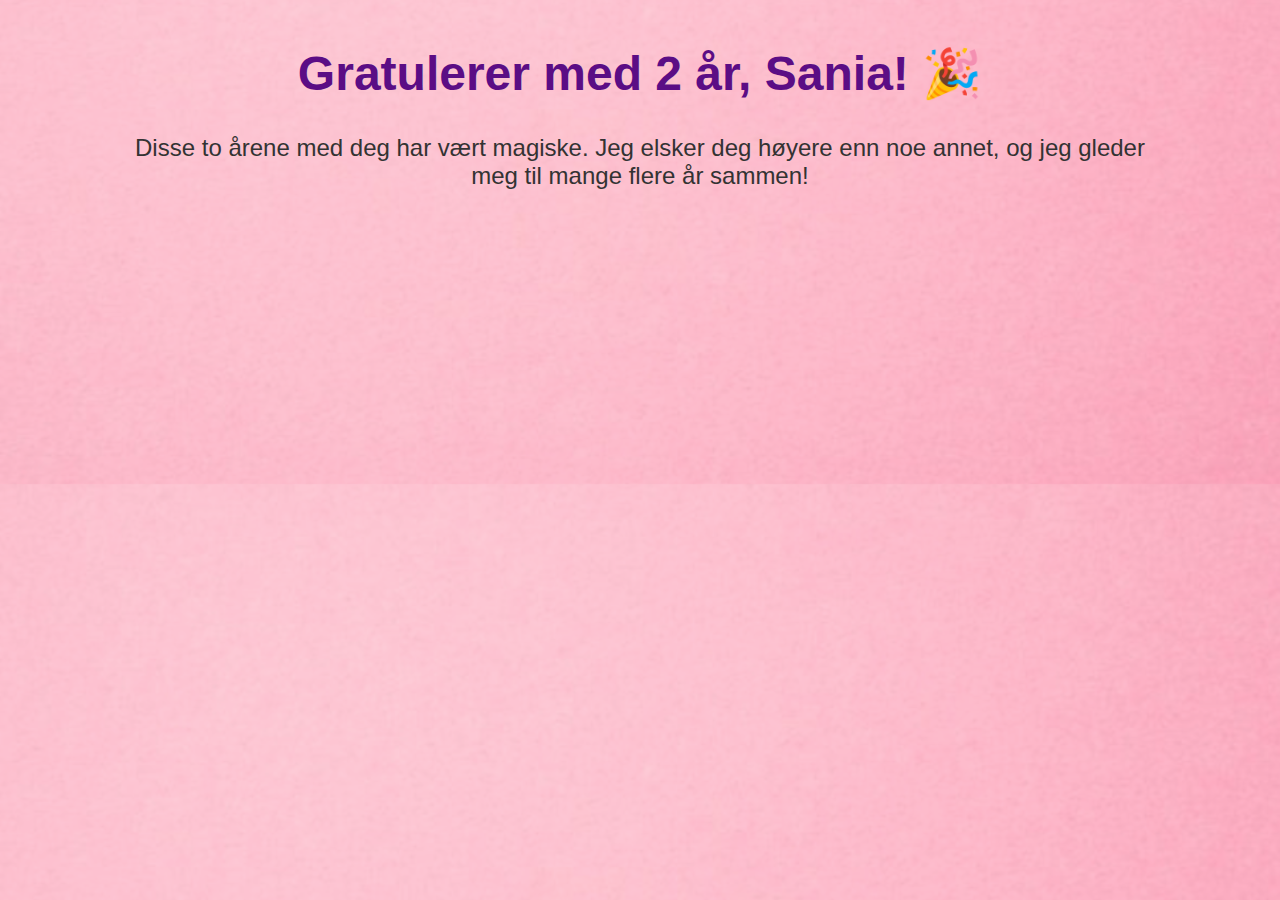
==== html filer/2årJubileum.html @ 8de2c917 "alt" ====
<!DOCTYPE html>
<html lang="en">
<head>
    <meta charset="UTF-8">
    <meta name="viewport" content="width=device-width, initial-scale=1.0">
    <title>2-årsjubileum</title>
    <style>
        body {
            background-image: url('../bilder/lys rosa bakgrunn.png');
            background-size: cover;
            background-position: center;
            margin: 0;
            font-family: 'Arial', sans-serif;
            text-align: center;
            color: #333;
        }

        h1 {
            font-size: 3em;
            color: #5b0d85;
            margin-top: 5vh;
        }

        p {
            font-size: 1.5em;
            margin: 20px auto;
            width: 80%;
        }
    </style>
</head>
<body>
<h1>Gratulerer med 2 år, Sania! 🎉</h1>
<p>
    Disse to årene med deg har vært magiske. Jeg elsker deg høyere enn noe annet, og jeg gleder meg til mange flere år sammen!
</p>
</body>
</html>
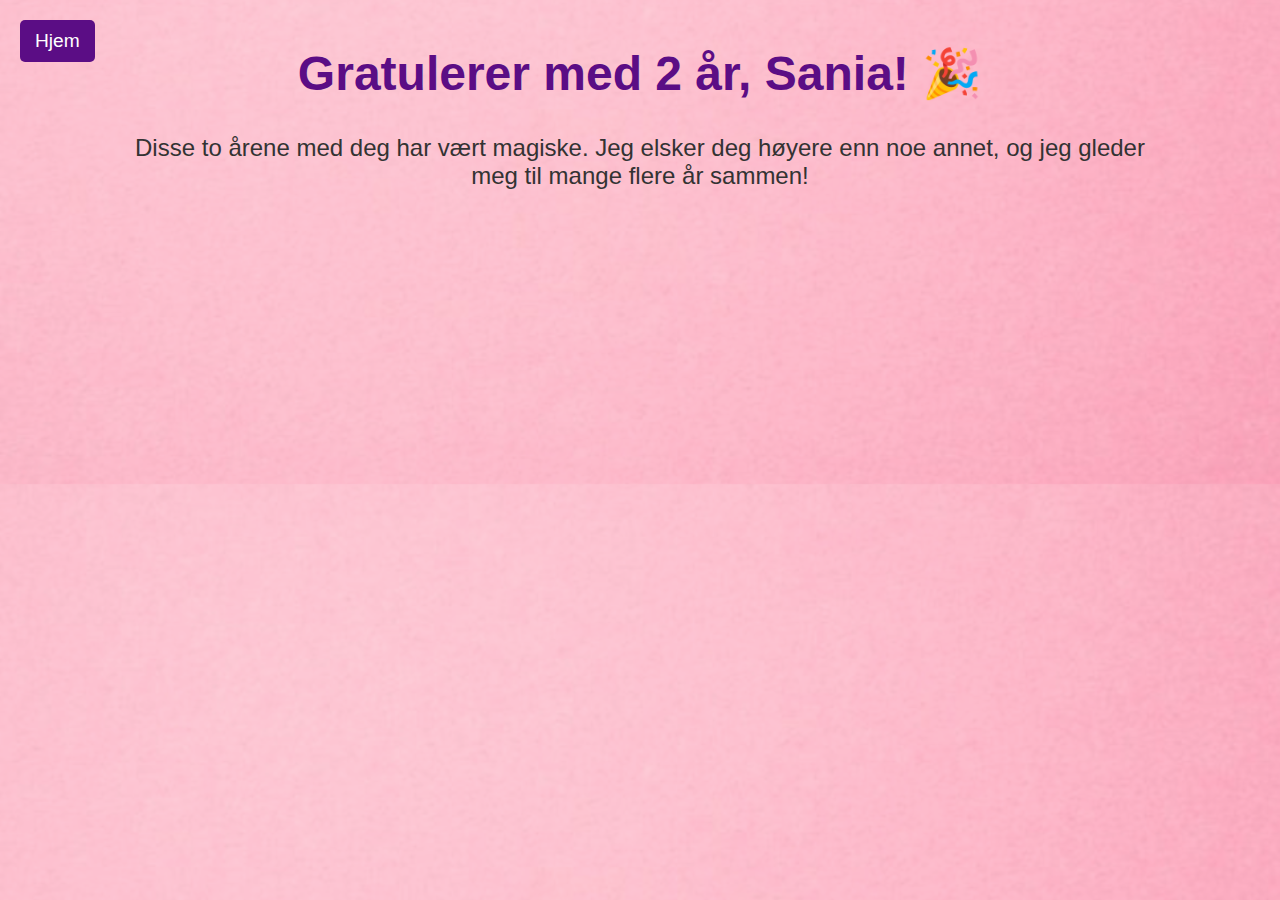
==== commit 4fff572c: "Laget en hjem knap øverst til venste på alle filene utenom index" ====
--- a/html filer/2årJubileum.html
+++ b/html filer/2årJubileum.html
@@ -26,9 +26,29 @@
             margin: 20px auto;
             width: 80%;
         }
+        /* Hjem-knappen */
+        .home-button {
+            position: absolute;
+            top: 20px;
+            left: 20px;
+            background-color: #5b0d85;
+            color: white;
+            text-decoration: none;
+            padding: 10px 15px;
+            font-size: 1.2em;
+            border-radius: 5px;
+            border: none;
+            cursor: pointer;
+        }
+
+        .home-button:hover {
+            background-color: #7a0ea5;
+        }
     </style>
 </head>
 <body>
+<!-- Hjem-knappen -->
+<a href="../index.html" class="home-button">Hjem</a>
 <h1>Gratulerer med 2 år, Sania! 🎉</h1>
 <p>
     Disse to årene med deg har vært magiske. Jeg elsker deg høyere enn noe annet, og jeg gleder meg til mange flere år sammen!
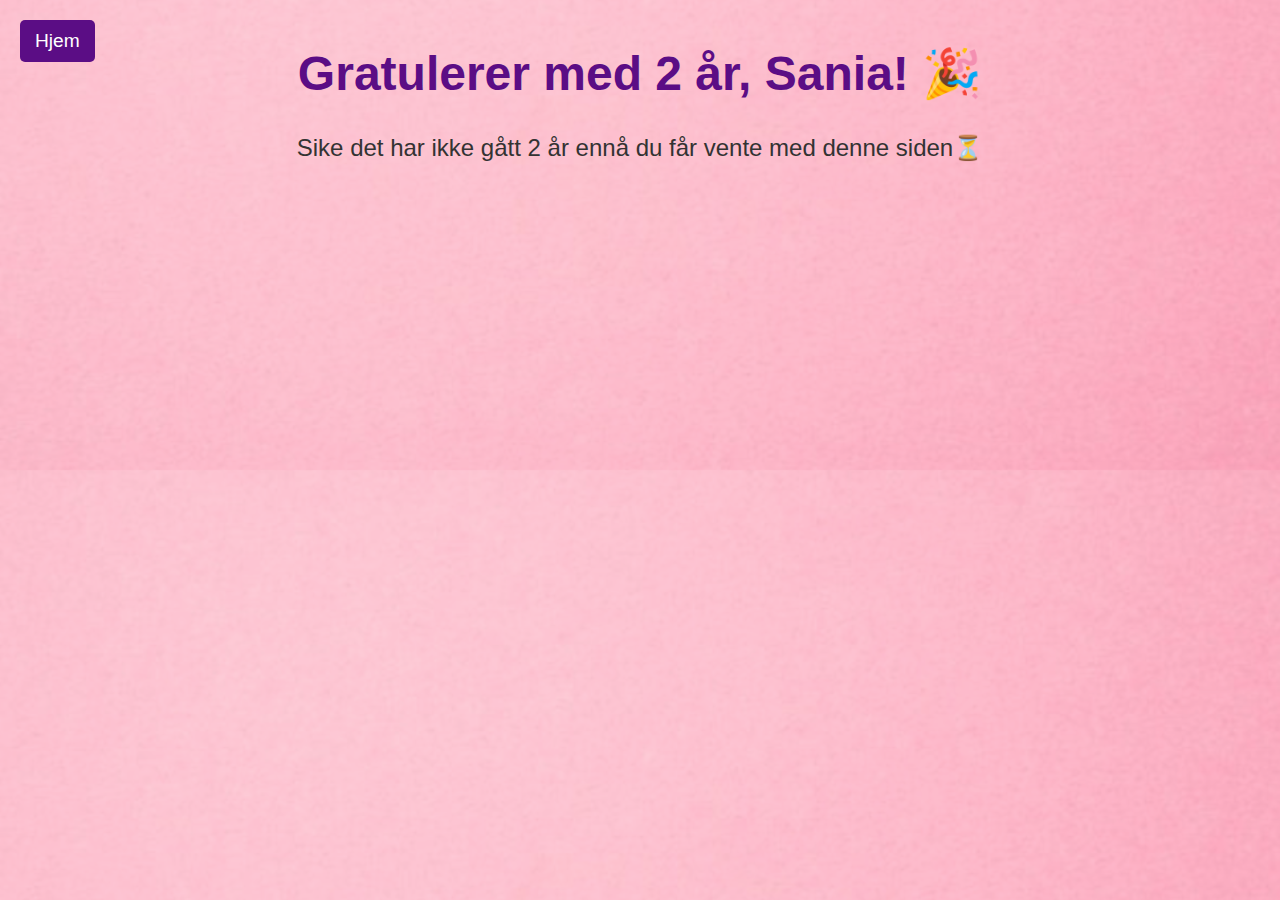
==== commit 287bb1b7: "fikset jubeleum siden" ====
--- a/html filer/2årJubileum.html
+++ b/html filer/2årJubileum.html
@@ -51,7 +51,7 @@
 <a href="../index.html" class="home-button">Hjem</a>
 <h1>Gratulerer med 2 år, Sania! 🎉</h1>
 <p>
-    Disse to årene med deg har vært magiske. Jeg elsker deg høyere enn noe annet, og jeg gleder meg til mange flere år sammen!
+    Sike det har ikke gått 2 år ennå du får vente med denne siden⏳
 </p>
 </body>
 </html>
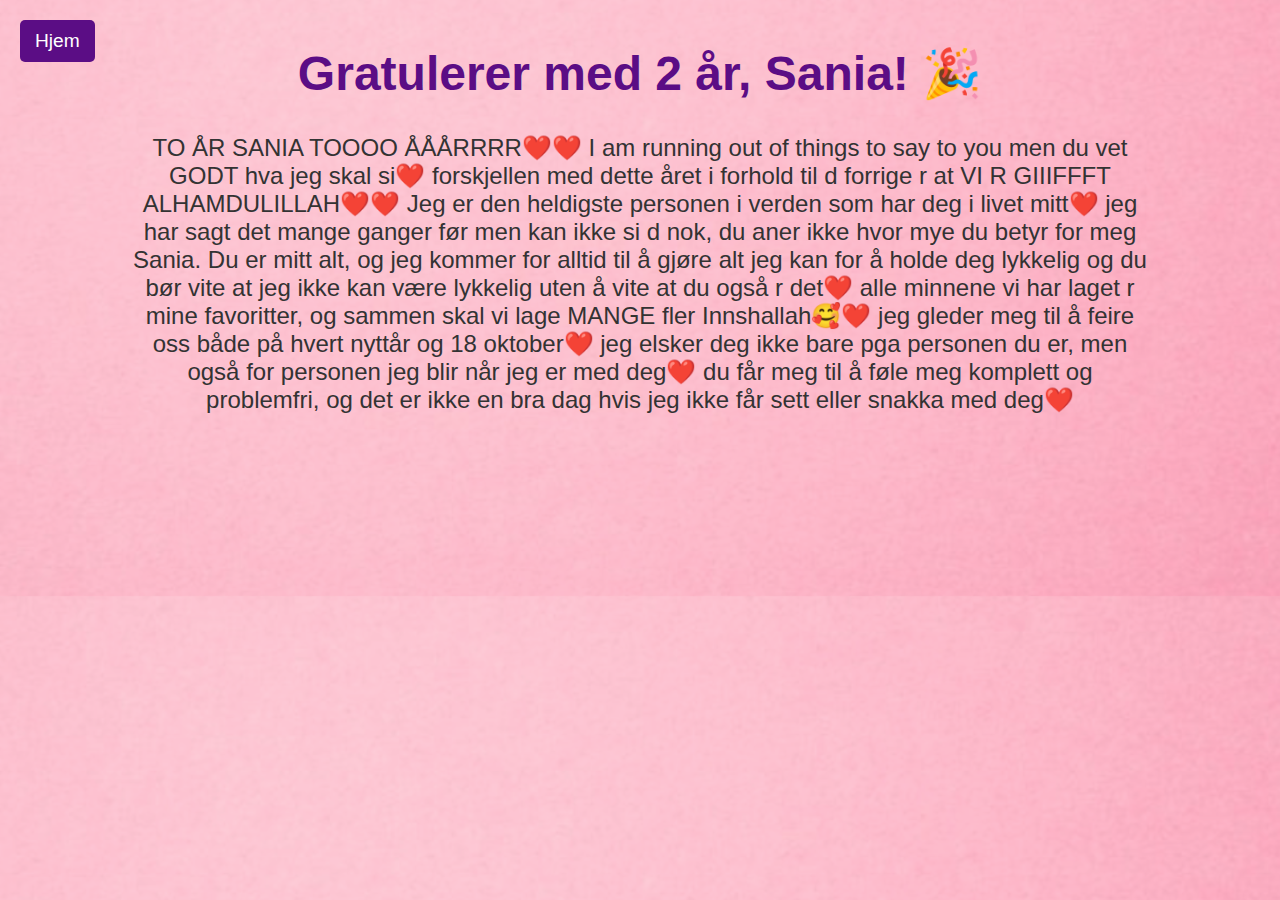
==== commit 77842f0c: "la inn tekst for 2 års jubeleum" ====
--- a/html filer/2årJubileum.html
+++ b/html filer/2årJubileum.html
@@ -51,7 +51,16 @@
 <a href="../index.html" class="home-button">Hjem</a>
 <h1>Gratulerer med 2 år, Sania! 🎉</h1>
 <p>
-    Sike det har ikke gått 2 år ennå du får vente med denne siden⏳
+
+    TO ÅR SANIA TOOOO ÅÅÅRRRR❤️❤️ I am running out of things to say to you men du vet GODT hva jeg skal si❤️
+    forskjellen med dette året i forhold til d forrige r at VI R GIIIFFFT ALHAMDULILLAH❤️❤️
+    Jeg er den heldigste personen i verden som har deg i livet mitt❤️
+    jeg har sagt det mange ganger før men kan ikke si d nok, du aner ikke hvor mye du betyr for meg Sania.
+    Du er mitt alt, og jeg kommer for alltid til å gjøre alt jeg kan for å holde deg lykkelig og du bør vite at jeg ikke kan være lykkelig uten å vite at du også r det❤️
+    alle minnene vi har laget r mine favoritter, og sammen skal vi lage MANGE fler Innshallah🥰❤️
+    jeg gleder meg til å feire oss både på hvert nyttår og 18 oktober❤️
+    jeg elsker deg ikke bare pga personen du er, men også for personen jeg blir når jeg er med deg❤️
+    du får meg til å føle meg komplett og problemfri, og det er ikke en bra dag hvis jeg ikke får sett eller snakka med deg❤️
 </p>
 </body>
 </html>
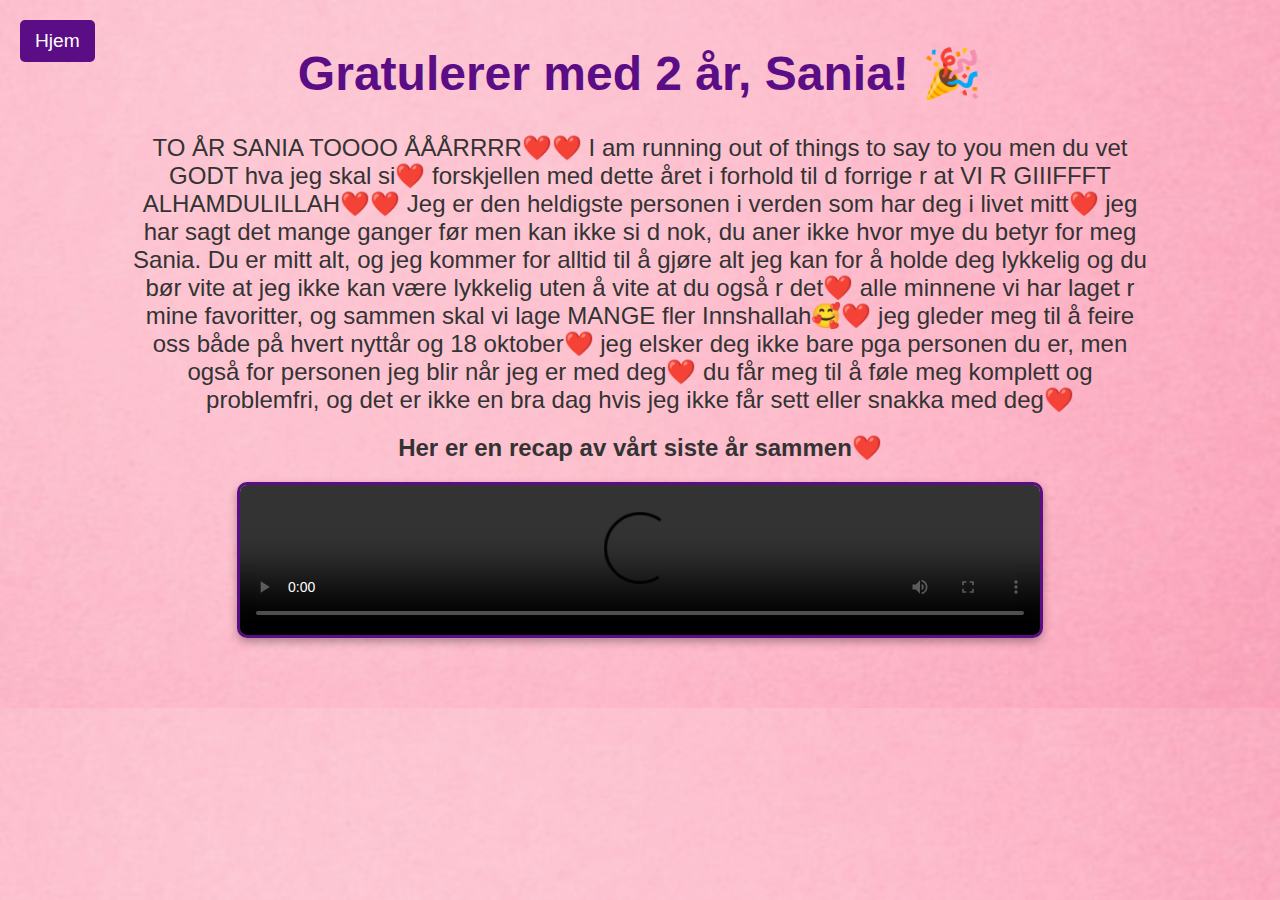
==== commit 0be5f984: "la inn video i en videomappe og la den til i jubeleum siden" ====
--- a/html filer/2årJubileum.html
+++ b/html filer/2årJubileum.html
@@ -44,6 +44,15 @@
         .home-button:hover {
             background-color: #7a0ea5;
         }
+        video {
+            width: 80%;
+            max-width: 800px;
+            margin: 20px auto;
+            display: block;
+            border: 3px solid #5b0d85;
+            border-radius: 10px;
+            box-shadow: 0 4px 8px rgba(0, 0, 0, 0.3);
+        }
     </style>
 </head>
 <body>
@@ -62,5 +71,12 @@
     jeg elsker deg ikke bare pga personen du er, men også for personen jeg blir når jeg er med deg❤️
     du får meg til å føle meg komplett og problemfri, og det er ikke en bra dag hvis jeg ikke får sett eller snakka med deg❤️
 </p>
+<h2>
+    Her er en recap av vårt siste år sammen❤️
+</h2>
+<video controls>
+    <source src="../videoer/2024%20recap%20video%20-%20Sania.MOV">
+
+</video>
 </body>
 </html>
